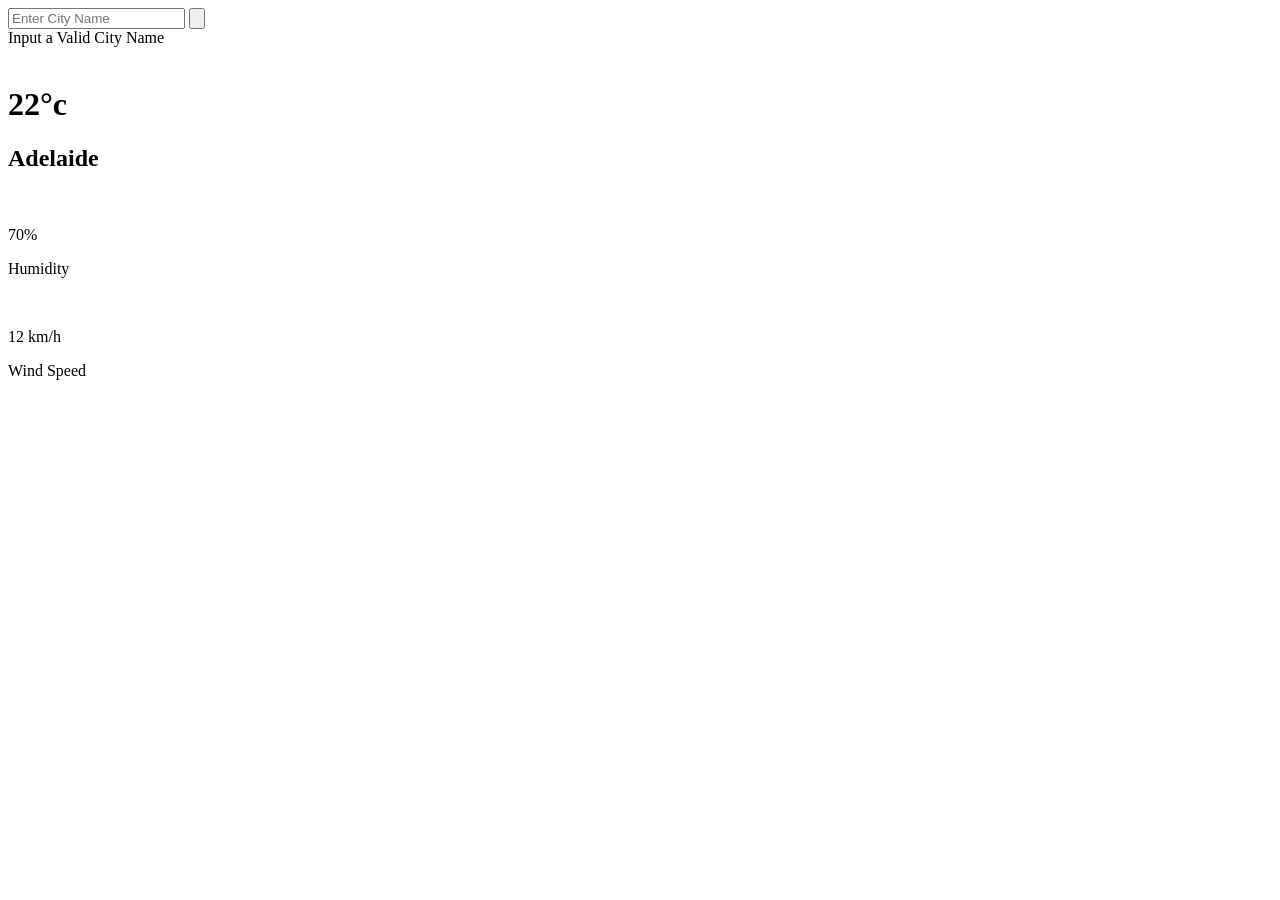
==== html/index.html @ c7e9be97 "Create index.html & assets" ====
<!DOCTYPE html>
<html lang="en">
<head>
    <meta charset="UTF-8">
    <meta name="viewport" content="width=device-width, initial-scale=1.0">
    <title>Weather App</title>

    <link rel="stylesheet" href="/weather-app/css/style.css">
</head>
<body>
    
    <div class="card">
        <div class="search">
            <input type="text" placeholder="Enter City Name" spellcheck="false">
           <button> <img src="/weather-app/assets/images/search.webp" alt=""> </button>
        </div>

        <div class="error">Input a Valid City Name</div>

    <div class="weather">
        <img class="weather_icon" src="/weather-app/assets/images/clear.webp" alt="">
        <h1 class="temp">22°c</h1>
        <h2 class="city">Adelaide</h2>
 
    <div class="details">
    <div class="col">
        <img src="/weather-app/assets/images/humidity.webp" alt="">
        <div>
            <p class="humidity">70%</p>
            <p>Humidity</p>
        </div>
    </div>

        <div class="col">
        <img src="/weather-app/assets/images/wind.webp" alt="">
        <div>
            <p class="wind">12 km/h</p>
            <p>Wind Speed</p>
        </div>
    </div>
    </div>

    </div>

    <script src="/weather-app/json.js"></script>
</body>
</html>
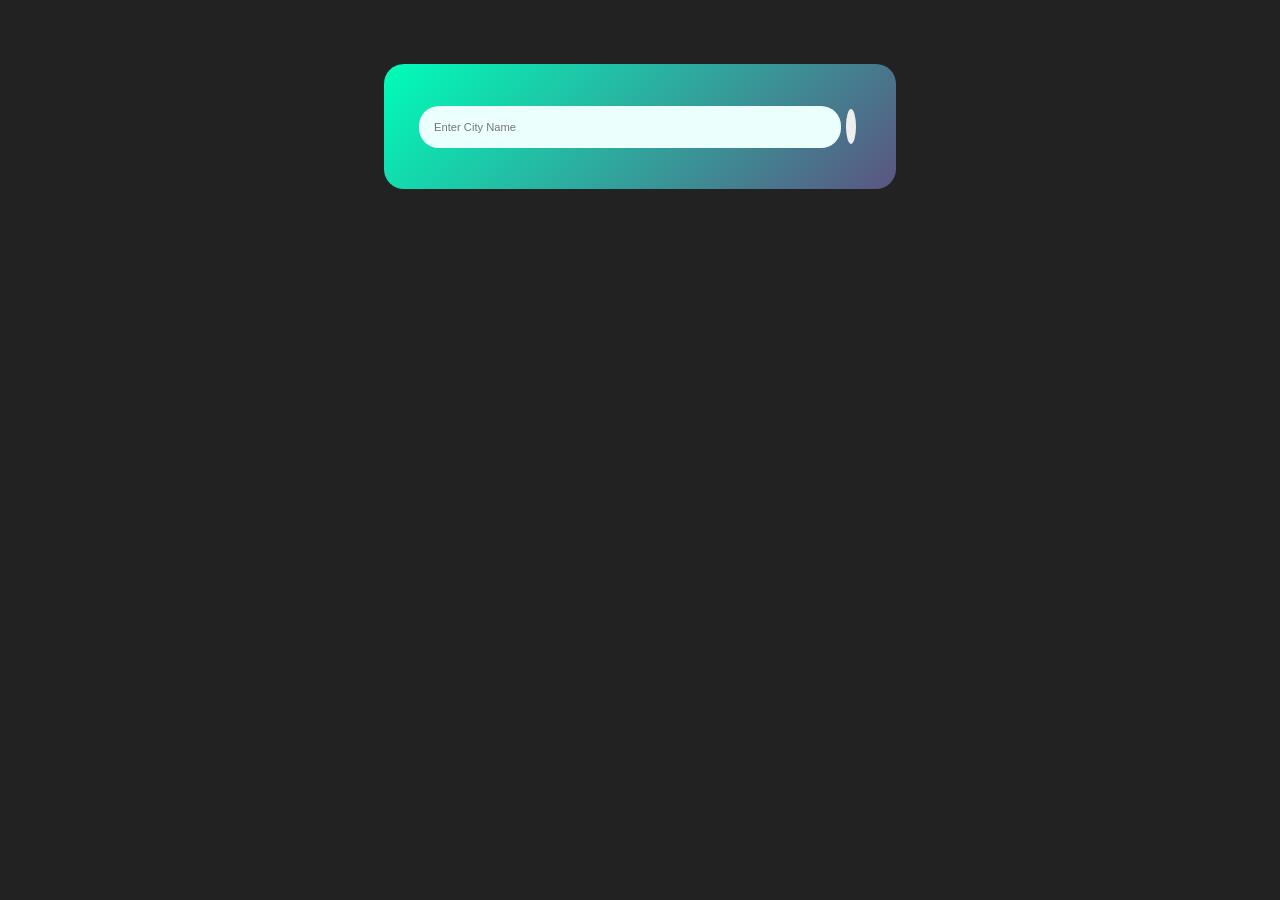
==== commit 3e597281: "Update index.html" ====
--- a/html/index.html
+++ b/html/index.html
@@ -5,7 +5,7 @@
     <meta name="viewport" content="width=device-width, initial-scale=1.0">
     <title>Weather App</title>
 
-    <link rel="stylesheet" href="/weather-app/css/style.css">
+    <link rel="stylesheet" href="/css/style.css">
 </head>
 <body>
     
@@ -44,4 +44,4 @@
 
     <script src="/weather-app/json.js"></script>
 </body>
-</html>+</html>
--- a/css/style.css
+++ b/css/style.css
@@ -0,0 +1,90 @@
+* {
+    margin: 0;
+    padding: 0;
+    font-family: 'Poppins', sans-serif;
+    box-sizing: border-box;
+}
+body {
+    background: #222;
+}
+.card {
+    width: 40%;
+    margin: 5% auto;
+    background: linear-gradient(135deg, #00feba, #5b5481);
+    color: white;
+    border-radius: 20px;
+    padding: 40px 35px;
+    text-align: center;
+}
+.search {
+    width: 100%;
+    display: flex;
+    justify-content: space-between;
+    align-items: center;
+}
+.search input {
+    width: 100%;
+    padding: 15px;
+    border-radius: 20px;
+    border: none;
+    background: #ebfffc;
+    font-size: 0.7rem;
+}
+.search button {
+    padding: 10px 5px;
+    margin: 5px;
+    border-radius: 50%;
+    border: none;
+    cursor: pointer;
+}
+.search button img {
+    width: 40%;
+    margin-top: 5px;
+}
+.error {
+    text-align: left;
+    margin-top: 3%;
+    margin-left: 5%;
+    font-size: 0.7rem;
+    font-weight: 300;
+    display: none;
+}
+.weather_icon {
+    width: 50%;
+}
+.temp {
+    font-size: 1.7rem;
+    font-weight: 300;
+}
+.weather h2 {
+    font-size: 1.5rem;
+    font-weight: 300;
+    margin-top: 3%;
+}
+.details {
+    display: flex;
+    align-items: center;
+    justify-content: space-between;
+    padding: 0px 5px;
+    margin: 10% 3%;
+}
+.col {
+    display: flex;
+    align-items: center;
+    text-align: left;
+    justify-content: center;
+}
+.col img {
+    width: 25%;
+    margin-right: 5px;
+}
+.humidity, .wind {
+    font-size: 0.8rem;
+    margin-bottom: 5px;
+}
+.col div p {
+    font-size: 0.8rem;
+}
+.weather {
+    display: none;
+}
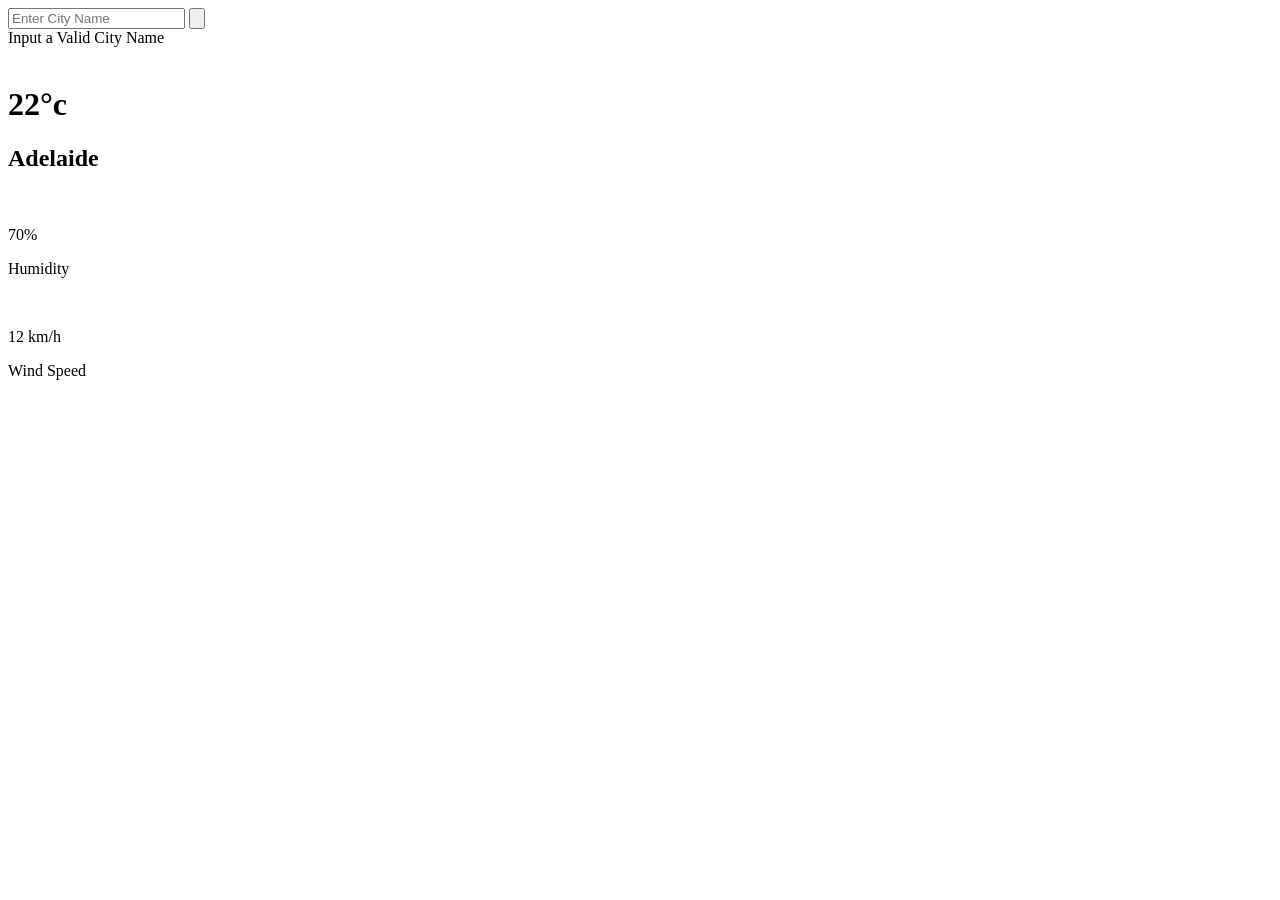
==== commit 7730ee3d: "Update index.html" ====
--- a/html/index.html
+++ b/html/index.html
@@ -5,7 +5,7 @@
     <meta name="viewport" content="width=device-width, initial-scale=1.0">
     <title>Weather App</title>
 
-    <link rel="stylesheet" href="/css/style.css">
+    <link rel="stylesheet" href="/weather-App/css/style.css">
 </head>
 <body>
     
